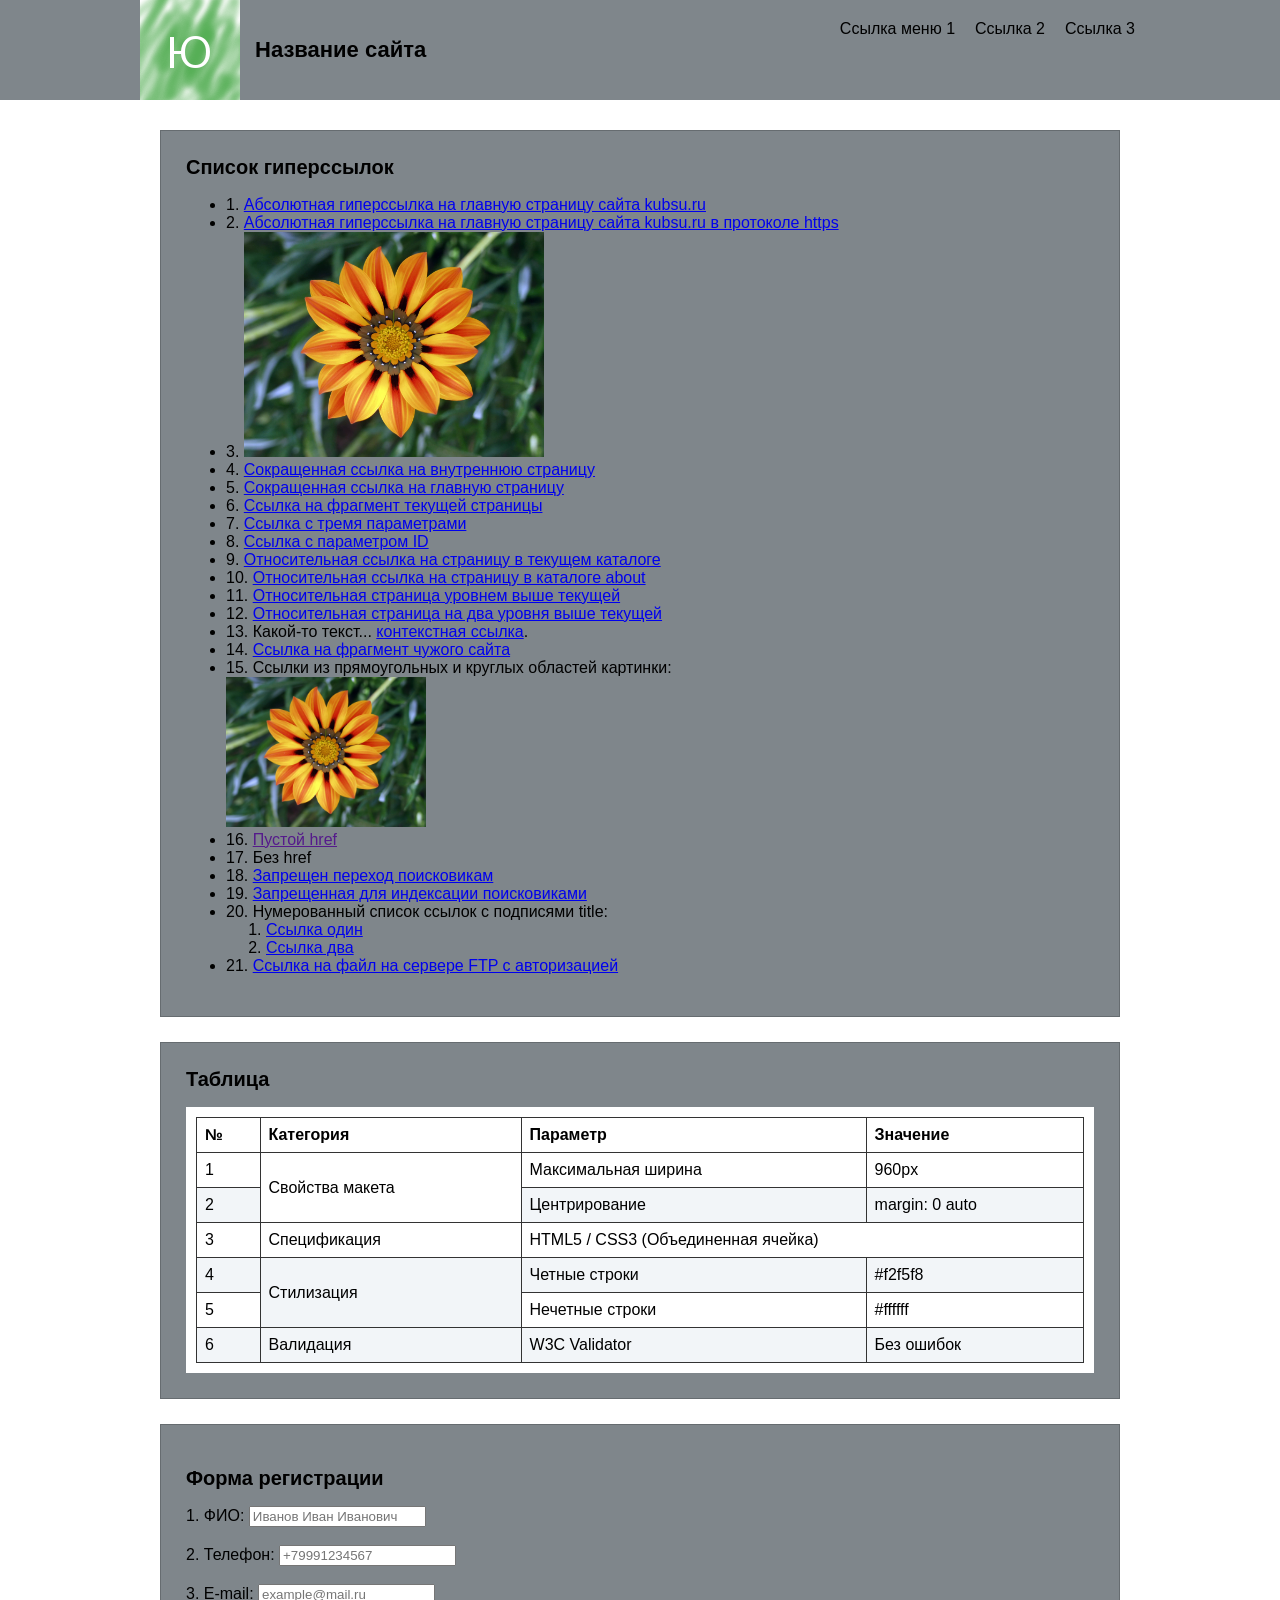
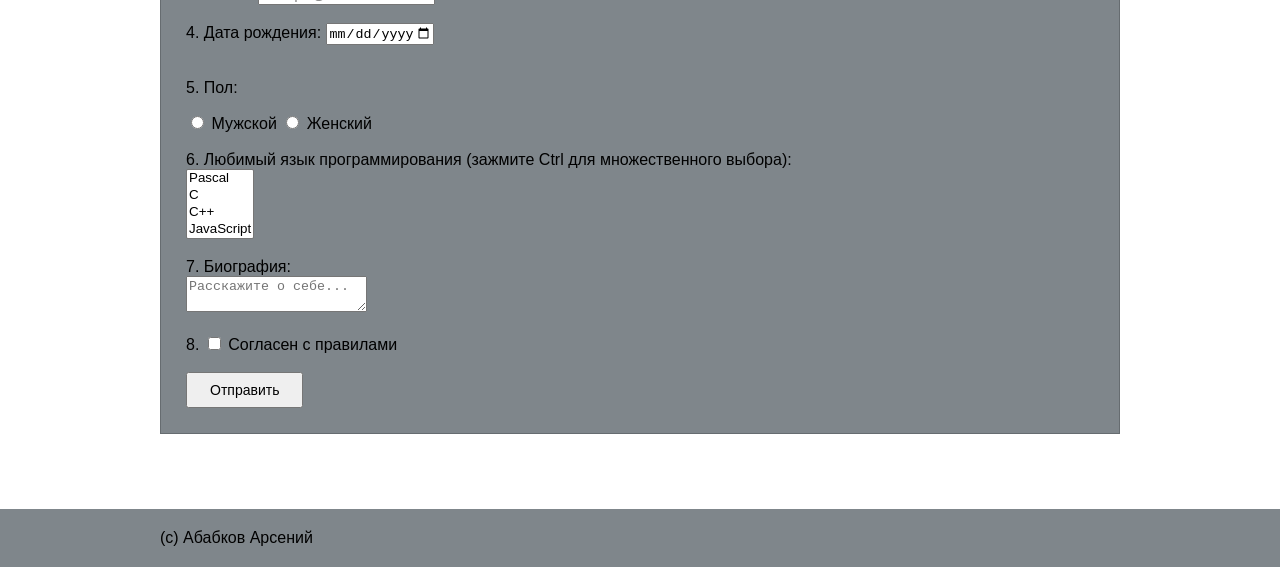
==== 3/index.html @ 9fb8946a "Add files via upload" ====
<!DOCTYPE html>
<html lang="ru">
<head>
    <meta charset="UTF-8">
    <meta name="viewport" content="width=device-width, initial-scale=1.0">
    <title>Задание 3</title>
    <link rel="stylesheet" href="style.css">
</head>
<body>

    <header class="header-full">
        <div class="container header-container">
            <nav class="top-nav">
                <ul>
                    <li><a href="#links">Ссылка меню 1</a></li>
                    <li><a href="#table">Ссылка 2</a></li>
                    <li><a href="#form">Ссылка 3</a></li>
                </ul>
            </nav>

            <div class="branding">
    <div class="logo-circle">
        <img src="image2.png" alt="Логотип">
    </div>
    <h1 class="site-title">Название сайта</h1>
</div>
        </div>
    </header>


    <main class="container main-content">

        <section id="links-section" class="content-block order-links">
            <h2>Список гиперссылок</h2>
            <ul>
                <li>1. <a href="http://kubsu.ru">Абсолютная гиперссылка на главную страницу сайта kubsu.ru</a></li>
                <li>2. <a href="https://kubsu.ru">Абсолютная гиперссылка на главную страницу сайта kubsu.ru в протоколе https</a></li>
                <li>3. <a href="https://kubsu.ru"><img src="image.jpg" alt="Цветок" width="300"></a></li>
                <li>4. <a href="/internal">Сокращенная ссылка на внутреннюю страницу</a></li>
                <li>5. <a href="/">Сокращенная ссылка на главную страницу</a></li>
                <li>6. <a href="#form-section">Ссылка на фрагмент текущей страницы</a></li>
                <li>7. <a href="https://example.com/?param1=1&param2=2&param3=3">Ссылка с тремя параметрами</a></li>
                <li>8. <a href="https://example.com/?id=42">Ссылка с параметром ID</a></li>
                <li>9. <a href="./page.html">Относительная ссылка на страницу в текущем каталоге</a></li>
                <li>10. <a href="about/page.html">Относительная ссылка на страницу в каталоге about</a></li>
                <li>11. <a href="../page.html">Относительная страница уровнем выше текущей</a></li>
                <li>12. <a href="../../page.html">Относительная страница на два уровня выше текущей</a></li>
                <li>13. Какой-то текст... <a href="https://site.com">контекстная ссылка</a>.</li>
                <li>14. <a href="https://example.com/#section-name">Ссылка на фрагмент чужого сайта</a></li>
                <li>15. Ссылки из прямоугольных и круглых областей картинки:
                    <br>
                    <img src="image.jpg" alt="Карта" usemap="#imagemap" width="200">
                    <map name="imagemap">
                        <area shape="rect" coords="0,0,100,100" href="https://example.com/rect"
                            alt="Прямоугольная область">
                        <area shape="circle" coords="150,150,50" href="https://example.com/circle"
                            alt="Круглая область">
                    </map>
                </li>
                <li>16. <a href="">Пустой href</a></li>
                <li>17. <a>Без href</a></li>
                <li>18. <a href="https://example.com/" rel="nofollow">Запрещен переход поисковикам</a></li>
                <li>19. <!--noindex--><a href="https://example.com/">Запрещенная для индексации
                        поисковиками</a><!--/noindex--></li>
                <li>20. Нумерованный список ссылок с подписями title:
                    <ol>
                        <li><a href="https://example.com/1" title="Первая ссылка">Ссылка один</a></li>
                        <li><a href="https://example.com/2" title="Вторая ссылка">Ссылка два</a></li>
                    </ol>
                </li>
                <li>21. <a href="ftp://example.com/file.zip">Ссылка на файл на сервере FTP с авторизацией</a></li>
            </ul>
        </section>

        <section id="table-section" class="content-block order-table">
            <h2>Таблица</h2>
            <div class="table-container">
                <table class="custom-table">
                    <thead>
                        <tr>
                            <th>№</th>
                            <th>Категория</th>
                            <th>Параметр</th>
                            <th>Значение</th>
                        </tr>
                    </thead>
                    <tbody>
                        <tr>
                            <td>1</td>
                            <td rowspan="2">Свойства макета</td>
                            <td>Максимальная ширина</td>
                            <td>960px</td>
                        </tr>
                        <tr>
                            <td>2</td>
                            <td>Центрирование</td>
                            <td>margin: 0 auto</td>
                        </tr>
                        <tr>
                            <td>3</td>
                            <td>Спецификация</td>
                            <td colspan="2">HTML5 / CSS3 (Объединенная ячейка)</td>
                        </tr>
                        <tr>
                            <td>4</td>
                            <td rowspan="2">Стилизация</td>
                            <td>Четные строки</td>
                            <td>#f2f5f8</td>
                        </tr>
                        <tr>
                            <td>5</td>
                            <td>Нечетные строки</td>
                            <td>#ffffff</td>
                        </tr>
                        <tr>
                            <td>6</td>
                            <td>Валидация</td>
                            <td>W3C Validator</td>
                            <td>Без ошибок</td>
                        </tr>
                    </tbody>
                </table>
            </div>
        </section>

        <section id="form-section" class="content-block order-form">
            <h1 id="form-title">Форма регистрации</h1>
            <form action="#" method="GET" class="registration-form">
                <label>1. ФИО:
                    <input type="text" name="fio" required
                        pattern="^[A-ZА-ЯЁ][a-zа-яё]+(-[A-ZА-ЯЁ][a-zа-яё]+)?(\s+[A-ZА-ЯЁ][a-zа-яё]+(-[A-ZА-ЯЁ][a-zа-яё]+)?){1,2}$"
                        placeholder="Иванов Иван Иванович"
                        title="ФИО должно начинаться с заглавной буквы, содержать только буквы и состоять минимум из фамилии и имени">
                </label><br><br>

                <label>2. Телефон:
                    <input type="tel" name="phone" required pattern="\+7[0-9]{10}" placeholder="+79991234567"
                        title="Формат: +7 и 10 цифр номера (например: +79991234567)">
                </label><br><br>

                <label>3. E-mail:
                    <input type="email" name="email" required placeholder="example@mail.ru">
                </label><br><br>

                <label>4. Дата рождения:
                    <input type="date" name="birthdate" required min="1926-01-01" max="2026-09-27">
                </label><br><br>

                <p>5. Пол:</p>
                <label><input type="radio" name="gender" value="male" required> Мужской</label>
                <label><input type="radio" name="gender" value="female" required> Женский</label><br><br>

                <label>6. Любимый язык программирования (зажмите Ctrl для множественного выбора):<br>
                    <select name="languages[]" multiple="multiple" required>
                        <option value="Pascal">Pascal</option>
                        <option value="C">C</option>
                        <option value="C++">C++</option>
                        <option value="JavaScript">JavaScript</option>
                        <option value="PHP">PHP</option>
                        <option value="Python">Python</option>
                        <option value="Java">Java</option>
                        <option value="Haskel">Haskel</option>
                        <option value="Clojure">Clojure</option>
                        <option value="Prolog">Prolog</option>
                        <option value="Scala">Scala</option>
                    </select>
                </label><br><br>

                <label>7. Биография:<br>
                    <textarea name="bio" required placeholder="Расскажите о себе..."></textarea>
                </label><br><br>

                <label>8. <input type="checkbox" name="agreement" required> Согласен с правилами</label><br><br>

                <input type="submit" value="Отправить">
            </form>
        </section>

    </main>

    <footer class="footer-full">
        <div class="container footer-container">
            <p>(c) Абабков Арсений</p>
        </div>
    </footer>

</body>
</html>
---- 3/style.css ----
body {
    margin: 0;
    font-family: Arial, sans-serif;
    background-color: #ffffff;
}

.header-full {
    width: 100%;
    background-color: #7f868b;
    padding: 20px 0;
    position: relative;
}

.container {
    max-width: 960px;
    margin: 0 auto; 
    position: relative; 
}

.branding {
    display: flex;
    align-items: center;
    gap: 20px;
}

.logo-circle {
    width: 60px;
    height: 60px;
    border-radius: 50%;
    display: flex;
    align-items: center;
    justify-content: center;
    margin-right: 15px;
}

.site-title {
    font-size: 1.5em;
    font-weight: bold;
}

.top-nav {
    position: absolute;
    top: 0;
    right: 0;
}

.top-nav ul {
    list-style: none;
    margin: 0;
    padding: 0;
    display: flex;
    gap: 20px;
}

.top-nav a {
    text-decoration: none;
    color: #000;
}

.main-content {
    margin-top: 30px;
    margin-bottom: 30px;
}

.content-block {
    background-color: #7f868b;
    padding: 20px;
    margin-bottom: 20px;
    border: 1px solid #666c70;
}

.content-block h2 {
    margin-top: 0;
}

.table-container {
    background-color: #fff;
    padding: 10px;
}

.custom-table {
    width: 100%;
    border-collapse: collapse;
}

.custom-table th, 
.custom-table td {
    border: 1px solid #333;
    padding: 8px;
    text-align: left;
}

.custom-table tbody tr:nth-child(even) {
    background-color: #f2f5f8;
}

.custom-table tbody tr:nth-child(odd) {
    background-color: #ffffff;
}

.footer-full {
    width: 100%;
    background-color: #7f868b;
    padding: 20px 0;
    margin-top: 20px;
}

.footer-container p {
    margin: 0;
}
@media screen and (min-width: 768px) {

    .container {
        max-width: 960px;
        margin: 0 auto;
        padding: 0 15px;
    }

    .header-inner {
        flex-direction: row;
        justify-content: space-between;
        align-items: center;
        padding: 15px 0;
    }

    .header-brand {
        justify-content: flex-start;
        margin-bottom: 0;
    }

    .logo {
        width: 60px;
        height: 60px;
    }

    .site-title {
        font-size: 22px;
    }


    .site-nav {
        width: auto;
    }

    .site-nav ul {
        flex-direction: row;
        width: auto;
        gap: 10px;
    }

    .site-nav a {
        display: inline-block;
        width: auto;
        padding: 8px 14px;
    }


    .main-content {
        padding: 30px 15px;
    }

    .order-links {
        order: 1;
    }

    .order-table {
        order: 2;
    }

    .order-form {
        order: 3;
    }

    .content-block {
        padding: 25px;
        margin-bottom: 25px;
    }

    .content-block h1,
    .content-block h2 {
        font-size: 20px;
    }

    .data-table {
        font-size: 14px;
    }

    .data-table th,
    .data-table td {
        padding: 10px 12px;
    }

    .registration-form input[type="text"],
    .registration-form input[type="tel"],
    .registration-form input[type="email"],
    .registration-form input[type="date"],
    .registration-form textarea,
    .registration-form select {
        max-width: 450px;
    }

    .registration-form input[type="submit"] {
        display: inline-block;
        width: auto;
        padding: 8px 22px;
        font-size: 14px;
    }

    .site-footer {
        padding: 20px 0;
    }
}
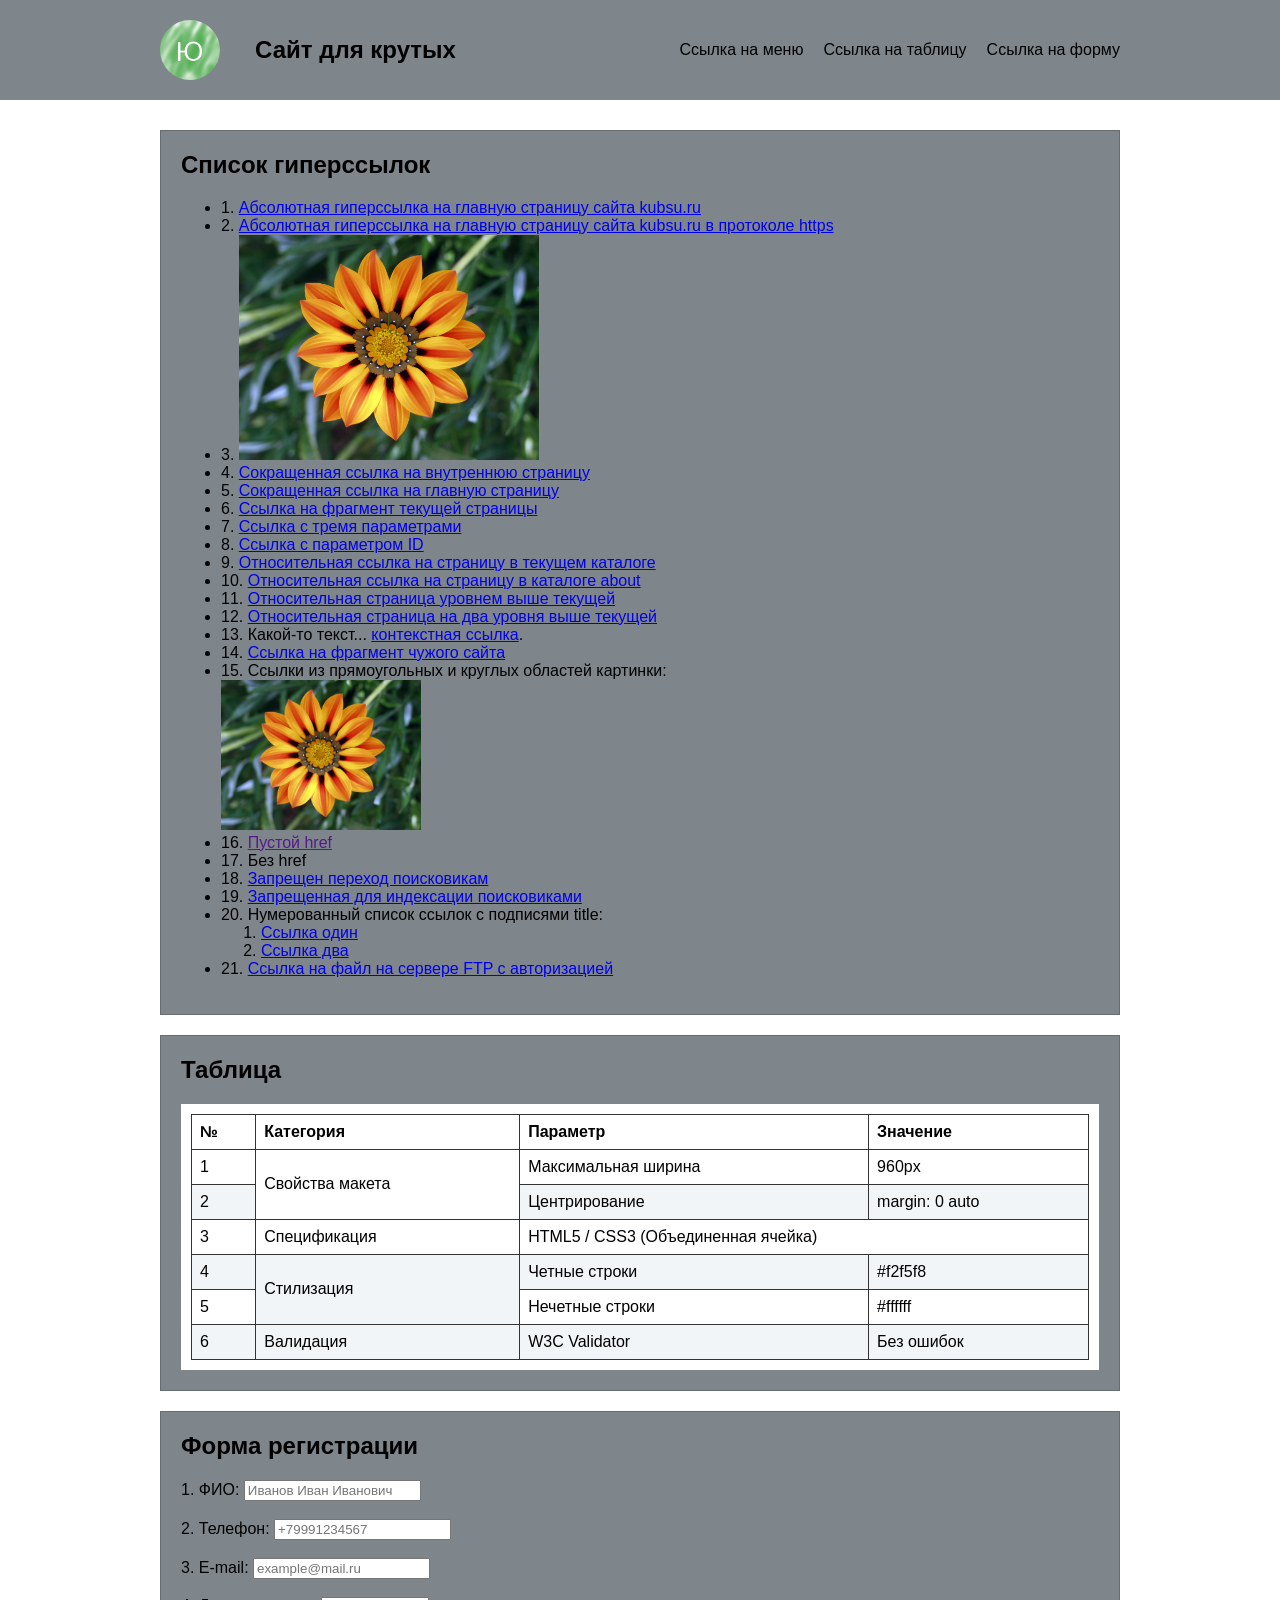
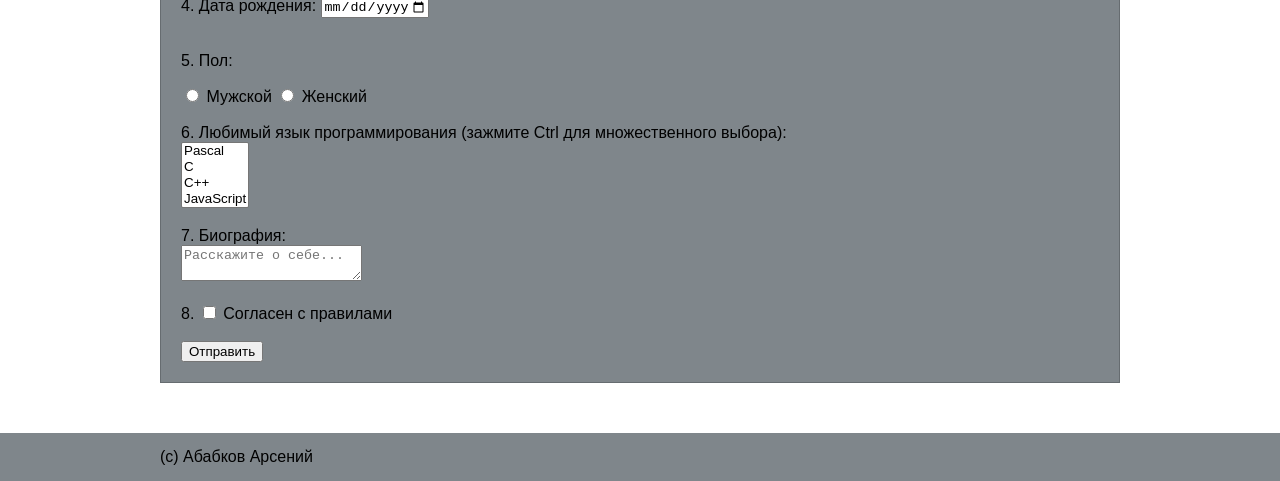
==== commit 42c17f34: "Add files via upload" ====
--- a/3/index.html
+++ b/3/index.html
@@ -10,36 +10,35 @@
 
     <header class="header-full">
         <div class="container header-container">
+            <div class="branding">
+                <div class="logo-circle">
+                    <img src="image2.png" alt="Логотип">
+                </div>
+                <h1 class="site-title">Сайт для крутых</h1>
+            </div>
+
             <nav class="top-nav">
                 <ul>
-                    <li><a href="#links">Ссылка меню 1</a></li>
-                    <li><a href="#table">Ссылка 2</a></li>
-                    <li><a href="#form">Ссылка 3</a></li>
+                    <li><a href="#links">Ссылка на меню</a></li>
+                    <li><a href="#table">Ссылка на таблицу</a></li>
+                    <li><a href="#form-section">Ссылка на форму</a></li>
                 </ul>
             </nav>
-
-            <div class="branding">
-    <div class="logo-circle">
-        <img src="image2.png" alt="Логотип">
-    </div>
-    <h1 class="site-title">Название сайта</h1>
-</div>
         </div>
     </header>
 
-
     <main class="container main-content">
 
-        <section id="links-section" class="content-block order-links">
+        <section id="links" class="content-block">
             <h2>Список гиперссылок</h2>
             <ul>
                 <li>1. <a href="http://kubsu.ru">Абсолютная гиперссылка на главную страницу сайта kubsu.ru</a></li>
                 <li>2. <a href="https://kubsu.ru">Абсолютная гиперссылка на главную страницу сайта kubsu.ru в протоколе https</a></li>
                 <li>3. <a href="https://kubsu.ru"><img src="image.jpg" alt="Цветок" width="300"></a></li>
                 <li>4. <a href="/internal">Сокращенная ссылка на внутреннюю страницу</a></li>
-                <li>5. <a href="/">Сокращенная ссылка на главную страницу</a></li>
+                <li>5. <a href="/internal">Сокращенная ссылка на главную страницу</a></li>
                 <li>6. <a href="#form-section">Ссылка на фрагмент текущей страницы</a></li>
-                <li>7. <a href="https://example.com/?param1=1&param2=2&param3=3">Ссылка с тремя параметрами</a></li>
+                <li>7. <a href="https://example.com/?param1=1&amp;param2=2&amp;param3=3">Ссылка с тремя параметрами</a></li>
                 <li>8. <a href="https://example.com/?id=42">Ссылка с параметром ID</a></li>
                 <li>9. <a href="./page.html">Относительная ссылка на страницу в текущем каталоге</a></li>
                 <li>10. <a href="about/page.html">Относительная ссылка на страницу в каталоге about</a></li>
@@ -51,17 +50,14 @@
                     <br>
                     <img src="image.jpg" alt="Карта" usemap="#imagemap" width="200">
                     <map name="imagemap">
-                        <area shape="rect" coords="0,0,100,100" href="https://example.com/rect"
-                            alt="Прямоугольная область">
-                        <area shape="circle" coords="150,150,50" href="https://example.com/circle"
-                            alt="Круглая область">
+                        <area shape="rect" coords="0,0,100,100" href="https://example.com/rect" alt="Прямоугольная область">
+                        <area shape="circle" coords="150,150,50" href="https://example.com/circle" alt="Круглая область">
                     </map>
                 </li>
                 <li>16. <a href="">Пустой href</a></li>
                 <li>17. <a>Без href</a></li>
                 <li>18. <a href="https://example.com/" rel="nofollow">Запрещен переход поисковикам</a></li>
-                <li>19. <!--noindex--><a href="https://example.com/">Запрещенная для индексации
-                        поисковиками</a><!--/noindex--></li>
+                <li>19. <!--noindex--><a href="https://example.com/">Запрещенная для индексации поисковиками</a><!--/noindex--></li>
                 <li>20. Нумерованный список ссылок с подписями title:
                     <ol>
                         <li><a href="https://example.com/1" title="Первая ссылка">Ссылка один</a></li>
@@ -72,7 +68,7 @@
             </ul>
         </section>
 
-        <section id="table-section" class="content-block order-table">
+        <section id="table" class="content-block">
             <h2>Таблица</h2>
             <div class="table-container">
                 <table class="custom-table">
@@ -123,12 +119,13 @@
             </div>
         </section>
 
-        <section id="form-section" class="content-block order-form">
-            <h1 id="form-title">Форма регистрации</h1>
+        <!-- 3. Форма -->
+        <section id="form-section" class="content-block">
+            <h2 id="form-title">Форма регистрации</h2>
             <form action="#" method="GET" class="registration-form">
                 <label>1. ФИО:
                     <input type="text" name="fio" required
-                        pattern="^[A-ZА-ЯЁ][a-zа-яё]+(-[A-ZА-ЯЁ][a-zа-яё]+)?(\s+[A-ZА-ЯЁ][a-zа-яё]+(-[A-ZА-ЯЁ][a-zа-яё]+)?){1,2}$"
+                        pattern="[A-ZА-ЯЁ][a-zа-яё]+(-[A-ZА-ЯЁ][a-zа-яё]+)?(\s+[A-ZА-ЯЁ][a-zа-яё]+(-[A-ZА-ЯЁ][a-zа-яё]+)?){1,2}"
                         placeholder="Иванов Иван Иванович"
                         title="ФИО должно начинаться с заглавной буквы, содержать только буквы и состоять минимум из фамилии и имени">
                 </label><br><br>
--- a/3/style.css
+++ b/3/style.css
@@ -1,26 +1,37 @@
+* {
+    box-sizing: border-box;
+}
+
 body {
     margin: 0;
     font-family: Arial, sans-serif;
     background-color: #ffffff;
 }
 
-.header-full {
+.header-full,
+.footer-full {
     width: 100%;
     background-color: #7f868b;
-    padding: 20px 0;
-    position: relative;
+    padding: 15px 0;
 }
 
 .container {
-    max-width: 960px;
-    margin: 0 auto; 
-    position: relative; 
+    width: 100%;
+    max-width: 100%;
+    margin: 0 auto;
+    padding: 0 15px;
+}
+
+.header-container {
+    display: flex;
+    flex-direction: column;
+    gap: 15px;
 }
 
 .branding {
     display: flex;
     align-items: center;
-    gap: 20px;
+    gap: 15px;
 }
 
 .logo-circle {
@@ -30,18 +41,24 @@
     display: flex;
     align-items: center;
     justify-content: center;
-    margin-right: 15px;
+    overflow: hidden;
+    flex-shrink: 0;
+}
+
+.logo-circle img {
+    max-width: 100%;
+    height: auto;
+    display: block;
 }
 
 .site-title {
     font-size: 1.5em;
     font-weight: bold;
+    margin: 0;
 }
 
 .top-nav {
-    position: absolute;
-    top: 0;
-    right: 0;
+    width: 100%;
 }
 
 .top-nav ul {
@@ -49,33 +66,68 @@
     margin: 0;
     padding: 0;
     display: flex;
+    flex-direction: column;
+    gap: 8px;
+    width: 100%;
+}
+
+.top-nav li {
+    width: 100%;
+}
+
+.top-nav a {
+    display: block;
+    text-decoration: none;
+    color: #000000;
+    background-color: rgba(255, 255, 255, 0.3);
+    padding: 10px 15px;
+    border: 1px solid #666c70;
+    border-radius: 4px;
+    text-align: center;
+    font-weight: bold;
+    transition: background-color 0.2s ease;
+}
+
+.top-nav a:hover {
+    background-color: rgba(255, 255, 255, 0.5);
+}
+
+.main-content {
+    display: flex;
+    flex-direction: column;
+    width: 100%;
+    margin-top: 20px;
+    margin-bottom: 20px;
     gap: 20px;
-}
-
-.top-nav a {
-    text-decoration: none;
-    color: #000;
-}
-
-.main-content {
-    margin-top: 30px;
-    margin-bottom: 30px;
 }
 
 .content-block {
     background-color: #7f868b;
     padding: 20px;
-    margin-bottom: 20px;
     border: 1px solid #666c70;
+    width: 100%;
 }
 
 .content-block h2 {
     margin-top: 0;
 }
 
+#table {
+    order: 1;
+}
+
+#links {
+    order: 2;
+}
+
+#form-section {
+    order: 3;
+}
+
 .table-container {
-    background-color: #fff;
+    background-color: #ffffff;
     padding: 10px;
+    overflow-x: auto;
 }
 
 .custom-table {
@@ -85,7 +137,7 @@
 
 .custom-table th, 
 .custom-table td {
-    border: 1px solid #333;
+    border: 1px solid #333333;
     padding: 8px;
     text-align: left;
 }
@@ -98,115 +150,101 @@
     background-color: #ffffff;
 }
 
-.footer-full {
-    width: 100%;
-    background-color: #7f868b;
-    padding: 20px 0;
-    margin-top: 20px;
+img {
+    max-width: 100%;
+    height: auto;
+}
+
+input[type="text"],
+input[type="tel"],
+input[type="email"],
+input[type="date"],
+select,
+textarea {
+    max-width: 100%;
+    box-sizing: border-box;
+}
+
+textarea {
+    resize: vertical;
 }
 
 .footer-container p {
     margin: 0;
 }
+
 @media screen and (min-width: 768px) {
-
     .container {
         max-width: 960px;
-        margin: 0 auto;
-        padding: 0 15px;
-    }
-
-    .header-inner {
+        padding: 0;
+    }
+
+    .header-full {
+        padding: 20px 0;
+    }
+
+    .header-container {
         flex-direction: row;
         justify-content: space-between;
         align-items: center;
-        padding: 15px 0;
-    }
-
-    .header-brand {
-        justify-content: flex-start;
-        margin-bottom: 0;
-    }
-
-    .logo {
-        width: 60px;
-        height: 60px;
-    }
-
-    .site-title {
-        font-size: 22px;
-    }
-
-
-    .site-nav {
+    }
+
+    .branding {
+        gap: 20px;
+    }
+
+    .logo-circle {
+        margin-right: 15px;
+    }
+
+    .top-nav {
         width: auto;
     }
 
-    .site-nav ul {
+    .top-nav ul {
         flex-direction: row;
+        gap: 20px;
         width: auto;
-        gap: 10px;
-    }
-
-    .site-nav a {
-        display: inline-block;
+    }
+
+    .top-nav li {
         width: auto;
-        padding: 8px 14px;
-    }
-
+    }
+
+    .top-nav a {
+        display: inline;
+        padding: 0;
+        background-color: transparent;
+        border: none;
+        border-radius: 0;
+        text-align: left;
+        font-weight: normal;
+    }
+
+    .top-nav a:hover {
+        background-color: transparent;
+        text-decoration: underline;
+    }
 
     .main-content {
-        padding: 30px 15px;
-    }
-
-    .order-links {
+        margin-top: 30px;
+        margin-bottom: 30px;
+        gap: 0;
+    }
+
+    .content-block {
+        margin-bottom: 20px;
+    }
+
+    #links {
         order: 1;
     }
 
-    .order-table {
+    #table {
         order: 2;
     }
 
-    .order-form {
+    #form-section {
         order: 3;
     }
-
-    .content-block {
-        padding: 25px;
-        margin-bottom: 25px;
-    }
-
-    .content-block h1,
-    .content-block h2 {
-        font-size: 20px;
-    }
-
-    .data-table {
-        font-size: 14px;
-    }
-
-    .data-table th,
-    .data-table td {
-        padding: 10px 12px;
-    }
-
-    .registration-form input[type="text"],
-    .registration-form input[type="tel"],
-    .registration-form input[type="email"],
-    .registration-form input[type="date"],
-    .registration-form textarea,
-    .registration-form select {
-        max-width: 450px;
-    }
-
-    .registration-form input[type="submit"] {
-        display: inline-block;
-        width: auto;
-        padding: 8px 22px;
-        font-size: 14px;
-    }
-
-    .site-footer {
-        padding: 20px 0;
-    }
 }
